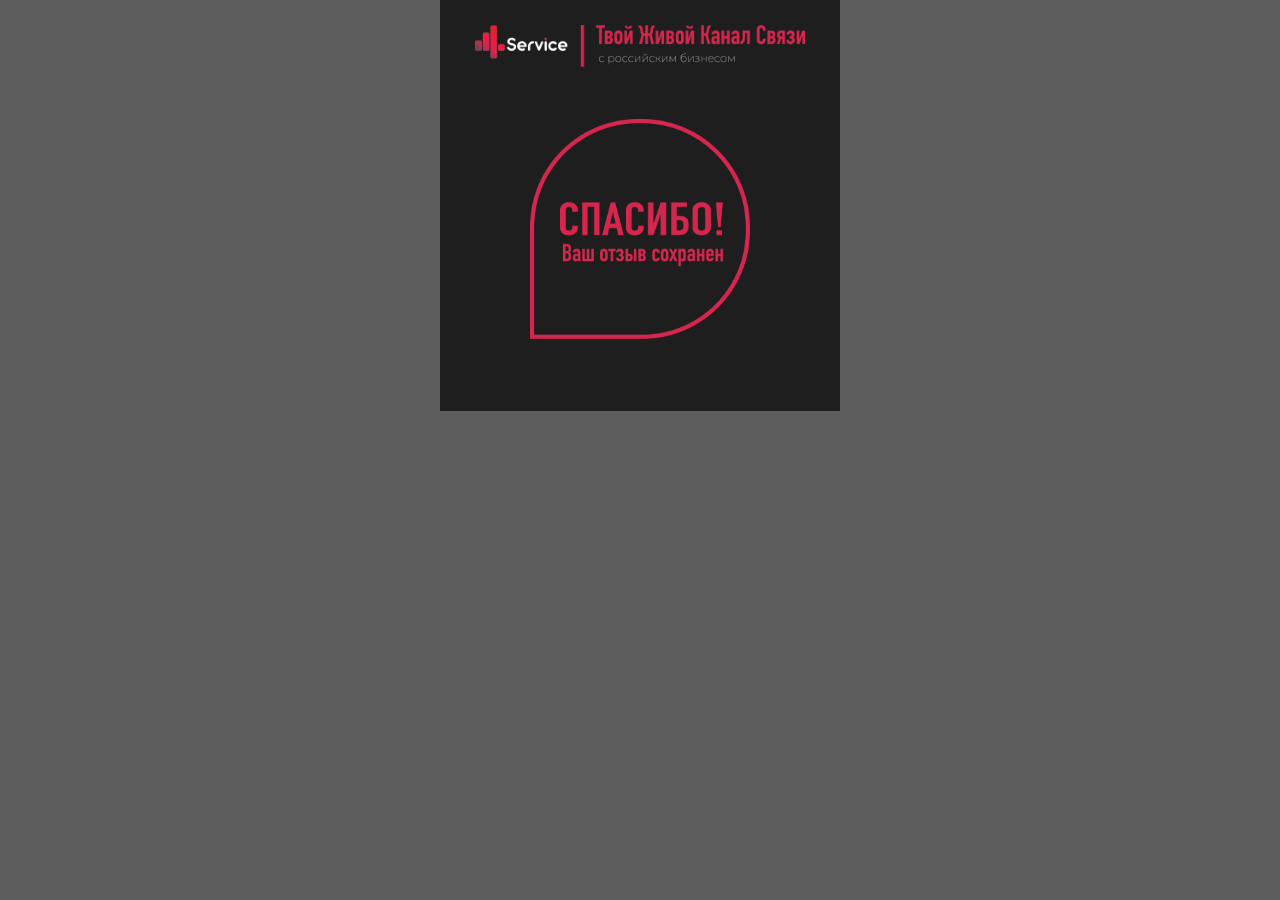
==== answer.html @ 45d2ccd8 "first commit" ====
<!DOCTYPE html>
<html lang="en">

<head>
    <meta charset="UTF-8">
    <meta name="viewport" content="width=device-width, initial-scale=1.0">
    <title>Опрос</title>
    <link
        href="https://fonts.googleapis.com/css2?family=Open+Sans:ital,wght@0,300;0,400;0,600;0,700;0,800;1,300;1,400;1,600;1,700;1,800&display=swap"
        rel="stylesheet">
    <link rel="stylesheet" href="./css/style.css">
    <script src="https://code.jquery.com/jquery-3.5.1.min.js"></script>
</head>

<body>
    <div class="container">
        <div class="header">
            <div class="logo">
                <img src="./img/header.png" alt="">
            </div>
        </div>
        <div class="answer">
            <img src="./img/answer.png" alt="">
        </div>
    </div>
    <script src="./js/script.js"></script>
</body>

</html>
---- css/style.css ----
html, body, div, span, applet, object, iframe,
h1, h2, h3, h4, h5, h6, p, blockquote, pre,
a, abbr, acronym, address, big, cite, code,
del, dfn, em, img, ins, kbd, q, s, samp,
small, strike, strong, sub, sup, tt, var,
b, u, i, center,
dl, dt, dd, ol, ul, li,
fieldset, form, label, legend,
table, caption, tbody, tfoot, thead, tr, th, td,
article, aside, canvas, details, embed,
figure, figcaption, footer, header, hgroup,
menu, nav, output, ruby, section, summary,
time, mark, audio, video {
  margin: 0;
  padding: 0;
  border: 0;
  font-size: 100%;
  font: inherit;
  vertical-align: baseline;
}

/* HTML5 display-role reset for older browsers */
article, aside, details, figcaption, figure,
footer, header, hgroup, menu, nav, section {
  display: block;
}

body {
  line-height: 1;
}

ol, ul {
  list-style: none;
}

blockquote, q {
  quotes: none;
}

blockquote:before, blockquote:after,
q:before, q:after {
  content: '';
  content: none;
}

table {
  border-collapse: collapse;
  border-spacing: 0;
}

* {
  -webkit-box-sizing: border-box;
          box-sizing: border-box;
}

body {
  background-color: #5d5d5d;
}

body .container {
  max-width: 400px;
  margin: auto;
  font-family: 'Open Sans', sans-serif;
}

body .container .header {
  display: -webkit-box;
  display: -webkit-flex;
  display: -ms-flexbox;
  display: flex;
  -webkit-box-align: center;
  -webkit-align-items: center;
      -ms-flex-align: center;
          align-items: center;
  -webkit-box-pack: center;
  -webkit-justify-content: center;
      -ms-flex-pack: center;
          justify-content: center;
  padding: 25px 35px;
  background-color: #1e1e1e;
}

body .container .header .logo {
  max-width: 100%;
}

body .container .header .logo img {
  max-width: 100%;
}

body .container .content {
  background-color: #2e2e2e;
}

body .container .content .quotes-container {
  padding-top: 20px;
  padding-bottom: 15px;
  padding-left: 5px;
  padding-right: 5px;
}

body .container .content .quotes-container .quotes {
  margin: auto;
  max-width: 300px;
  padding-top: 20px;
  padding-right: 35px;
  padding-left: 40px;
  padding-bottom: 80px;
  background: url(../img/quotes.png);
  -webkit-background-size: 100% 100%;
          background-size: 100% 100%;
  background-position: center;
  background-repeat: no-repeat;
}

body .container .content .quotes-container .quotes .title {
  color: #d5274e;
  font-size: 12px;
  text-transform: uppercase;
  line-height: 1.5;
  font-family: 'Open Sans', sans-serif;
}

body .container .content .quotes-container .quotes .after-title {
  color: #ffffff;
  font-size: 12px;
  text-transform: uppercase;
  line-height: 1.5;
  font-family: 'Open Sans', sans-serif;
}

body .container .content .quotes-container .quotes .text {
  color: #cccccc;
  font-size: 10px;
  padding-top: 10px;
  padding-bottom: 10px;
  line-height: 1.5;
  font-family: 'Open Sans', sans-serif;
}

body .container .content .quotes-container .quotes .ps-text {
  color: #ffffff;
  font-weight: 600;
  font-size: 10px;
  line-height: 1.5;
  font-family: 'Open Sans', sans-serif;
}

body .container .content .form-group {
  background: #2e2e2e;
  padding-left: 20px;
  padding-right: 20px;
  padding-bottom: 25px;
  width: 100%;
}

body .container .content .form-group fieldset {
  border: 1px solid #181818;
  border-radius: 10px;
  width: 100%;
}

body .container .content .form-group fieldset legend {
  color: #898888;
  text-transform: upper-case;
  font-size: 14px;
  font-weight: 100;
}

body .container .content .form-group fieldset input {
  background: #2e2e2e;
  border: none;
  outline: none;
  width: 100%;
  color: #5670a9;
  font-size: 14px;
  padding: 10px 15px 5px;
}

body .container .content .form-group fieldset input::-webkit-input-placeholder {
  color: #000000;
}

body .container .content .form-group fieldset input::-moz-placeholder {
  color: #000000;
}

body .container .content .form-group fieldset input:-ms-input-placeholder {
  color: #000000;
}

body .container .content .form-group fieldset input::-ms-input-placeholder {
  color: #000000;
}

body .container .content .form-group fieldset input::placeholder {
  color: #000000;
}

body .container .content .form-group.textarea-group {
  background-color: #181818;
  padding-left: 20px;
  padding-right: 20px;
  padding-bottom: 20px;
  padding-top: 20px;
  width: 100%;
}

body .container .content .form-group.textarea-group fieldset {
  border: 1px solid #cccccc;
}

body .container .content .form-group.textarea-group legend {
  color: #d5274e;
}

body .container .content .form-group.textarea-group textarea {
  width: 100%;
  background-image: url(../img/textarea-bg.png);
  background-color: #181818;
  background-position: 90% 25px;
  -webkit-background-size: 30px 30px;
          background-size: 30px;
  background-repeat: no-repeat;
  border: none;
  outline: none;
  color: #ffffff;
  font-weight: 100;
  font-size: 14px;
  resize: none;
  padding: 10px 15px 5px;
}

body .container .content .form-group.textarea-group textarea:focus {
  caret-color: #d5274e;
}

body .container .content .form-group.textarea-group.focus-mode {
  background: #474747;
}

body .container .content .form-group.textarea-group.focus-mode textarea {
  background-image: url(../img/textarea-bg-active.png);
  background-color: #474747;
}

body .container .content .questions-group {
  background: #2e2e2e;
  padding-left: 20px;
  padding-right: 20px;
  padding-bottom: 25px;
  width: 100%;
}

body .container .content .questions-group .gren-text {
  color: #50ae70;
  text-transform: upper-case;
  font-size: 14px;
  font-weight: 300;
  padding-top: 15px;
  padding-left: 15px;
}

body .container .content .questions-group .textarea-cont {
  padding-top: 13px;
  border-bottom: 1px solid #898888;
  padding-bottom: 3px;
  display: -webkit-box;
  display: -webkit-flex;
  display: -ms-flexbox;
  display: flex;
  -webkit-box-align: start;
  -webkit-align-items: flex-start;
      -ms-flex-align: start;
          align-items: flex-start;
  -webkit-box-pack: start;
  -webkit-justify-content: flex-start;
      -ms-flex-pack: start;
          justify-content: flex-start;
}

body .container .content .questions-group .textarea-cont .number {
  display: block;
  color: #898888;
  font-weight: 600;
  font-size: 14px;
}

body .container .content .questions-group .textarea-cont textarea {
  background: transparent;
  border: none;
  outline: none;
  color: #ffffff;
  font-weight: 100;
  font-size: 14px;
  padding: 0px 15px;
  width: 100%;
}

body .container .content .questions-group .textarea-cont textarea.autoresizing {
  overflow: hidden;
  resize: none;
}

body .container .content .questions-group .textarea-cont.focus-mode .number {
  color: #50ae70;
}

body .container .content .media-cont {
  padding: 40px 20px;
  background: #2e2e2e;
}

body .container .content .media-cont .text-cont {
  display: -webkit-box;
  display: -webkit-flex;
  display: -ms-flexbox;
  display: flex;
  -webkit-box-align: center;
  -webkit-align-items: center;
      -ms-flex-align: center;
          align-items: center;
  -webkit-box-pack: center;
  -webkit-justify-content: center;
      -ms-flex-pack: center;
          justify-content: center;
}

body .container .content .media-cont .text-cont .text {
  position: relative;
  color: #898888;
  font-size: 14px;
  padding-left: 30px;
  text-align: left;
  line-height: 1.5;
}

body .container .content .media-cont .text-cont .text .right-text {
  text-align: right;
}

body .container .content .media-cont .text-cont .text a {
  text-transform: uppercase;
  font-size: 16px;
  color: #d5274e;
  text-decoration: none;
}

body .container .content .media-cont .text-cont .text::before {
  content: "";
  background: url(../img/like.png);
  background-position: center;
  -webkit-background-size: 100% 100%;
          background-size: 100%;
  background-repeat: no-repeat;
  position: absolute;
  display: block;
  width: 20px;
  height: 20px;
  top: 2px;
  left: 0px;
}

body .container .content .media-cont .text-cont .audio-cont {
  width: 70px;
  padding-left: 15px;
}

body .container .content .media-cont .text-cont .audio-cont img {
  max-width: 100%;
}

body .container .content .media-cont .file-upload {
  display: none;
}

body .container .content .media-cont .files-name {
  color: #cccccc;
  font-size: 12px;
  line-height: 1.5;
  padding-top: 10px;
}

body .container .content .contact-group {
  padding: 10px 15px 20px;
  background: #474747;
}

body .container .content .contact-group .text {
  font-size: 14px;
  color: #000;
  line-height: 1.5;
}

body .container .content .contact-group .form-group {
  background: #474747;
  width: 100%;
  padding: 10px 0px 0px;
}

body .container .content .contact-group .form-group label {
  color: white;
  font-size: 14px;
}

body .container .content .contact-group .form-group input {
  background: transparent;
  border: none;
  border-bottom: 1px solid #5d5d5d;
  width: 100%;
  outline: none;
  padding-bottom: 8px;
  padding-top: 3px;
  padding-left: 50px;
}

body .container .content .contact-group .form-group .under-text {
  color: #2e2e2e;
  font-size: 8px;
  padding-top: 4px;
}

body .container .content .submit-cont {
  padding: 25px;
  text-align: center;
}

body .container .content .submit-cont .btn-submit {
  outline: none;
  padding: 15px 17px;
  background: url(../img/bg-submit.png);
  background-repeat: no-repeat;
  -webkit-background-size: 100% 100%;
          background-size: 100%;
  background-position: center;
  border: none;
  color: #d5274e;
  font-size: 14px;
}

body .container .content .submit-cont .btn-submit:hover {
  background: url(../img/bg-submit-active.png);
  color: #2e2e2e;
}

.answer {
  background: #1e1e1e;
  padding: 25px 25px 70px;
  text-align: center;
}

.answer img {
  max-width: 100%;
  width: 220px;
}
/*# sourceMappingURL=style.css.map */
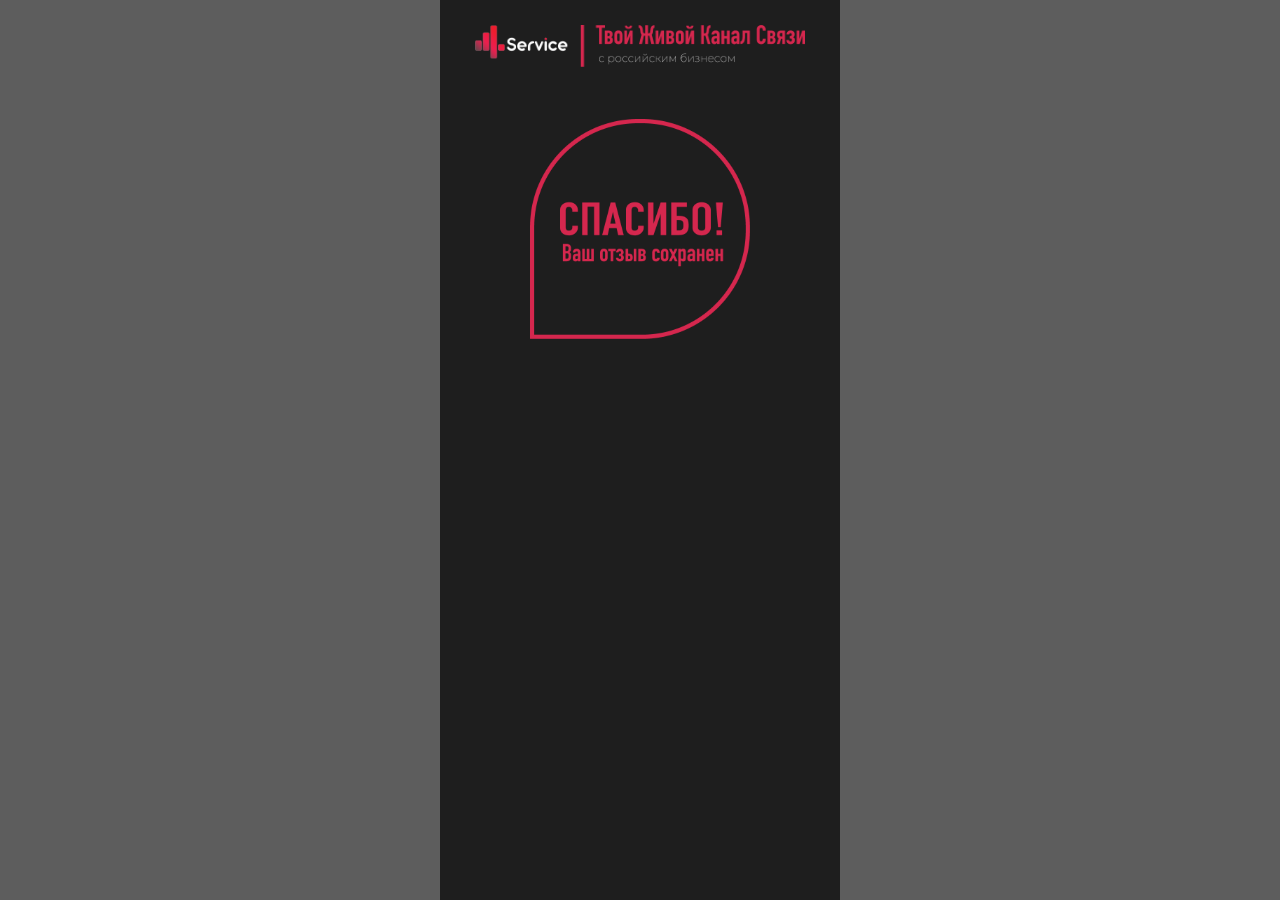
==== commit 022eddce: "file" ====
--- a/answer.html
+++ b/answer.html
@@ -13,7 +13,7 @@
 </head>
 
 <body>
-    <div class="container">
+    <div class="container answer-conatainer">
         <div class="header">
             <div class="logo">
                 <img src="./img/header.png" alt="">
--- a/css/style.css
+++ b/css/style.css
@@ -55,12 +55,14 @@
 
 body {
   background-color: #5d5d5d;
+  min-height: 100vh;
 }
 
 body .container {
   max-width: 400px;
   margin: auto;
   font-family: 'Open Sans', sans-serif;
+  min-height: 100vh;
 }
 
 body .container .header {
@@ -443,13 +445,18 @@
   color: #2e2e2e;
 }
 
-.answer {
+.answer-conatainer {
+  background: #1e1e1e;
+  min-height: 100vh;
+}
+
+.answer-conatainer .answer {
   background: #1e1e1e;
   padding: 25px 25px 70px;
   text-align: center;
 }
 
-.answer img {
+.answer-conatainer .answer img {
   max-width: 100%;
   width: 220px;
 }
